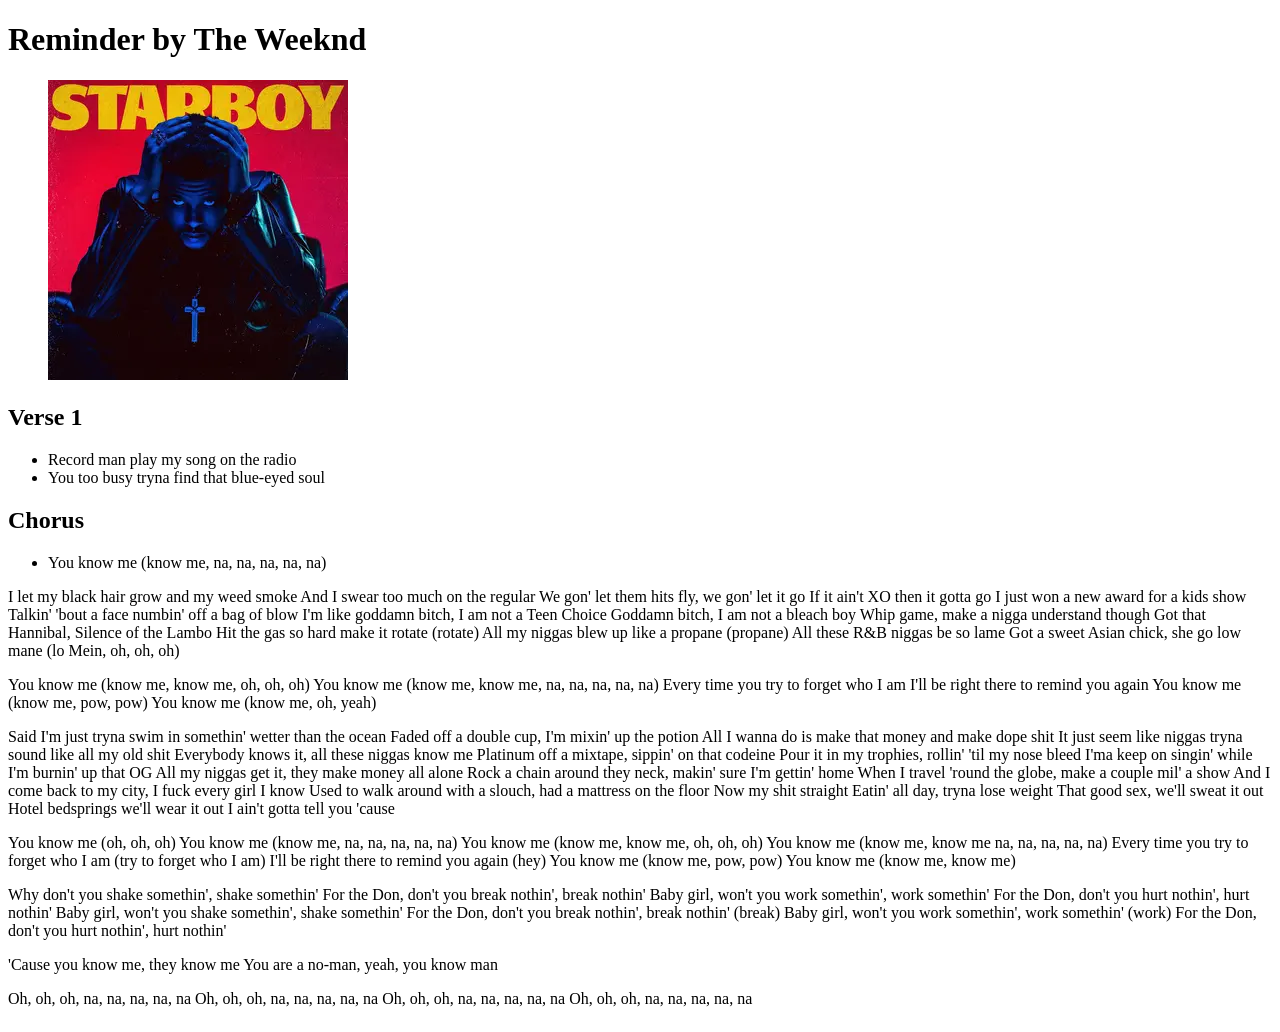
==== assignment-1/index.html @ 693cfbff "restructuring ideas" ====
<!DOCTYPE html>
<html lang="eng">
    <head>
        <!-- Metadata -->
         <meta charset="utf-8">
         <meta name="viewport" content="width=device-widthm initial-scale=1">
         <title>Assignment 1</title>
         <meta name="description" content="Song Lyrics">
         <meta name="robots" content="nofollow, noindex">
    </head>
    <body>
        <header>
            <h1>Reminder by The Weeknd</h1>
        </header>
        <!-- Album Cover -->
         <section>
            <div>
            <figure>
                <img src="./img/starboy-album.webp" alt="starboy album image">
            </figure>
         </div>
         </section>
         <!-- Song Lyrics -->
          <section>
            <div>
               <h2>Verse 1</h2>
               <ul>
                  <li>Record man play my song on the radio</li>
                  <li>You too busy tryna find that blue-eyed soul</li>
               </ul>
          </div>
          </section>
          <section>
            <div>
            <h2>Chorus</h2>
            <ul>
               <li>You know me (know me, na, na, na, na, na)</li>
            </ul>
          </div>
          </section>
         <p>
            
            
            I let my black hair grow and my weed smoke
            And I swear too much on the regular
            We gon' let them hits fly, we gon' let it go
            If it ain't XO then it gotta go
            I just won a new award for a kids show
            Talkin' 'bout a face numbin' off a bag of blow
            I'm like goddamn bitch, I am not a Teen Choice
            Goddamn bitch, I am not a bleach boy
            Whip game, make a nigga understand though
            Got that Hannibal, Silence of the Lambo
            Hit the gas so hard make it rotate (rotate)
            All my niggas blew up like a propane (propane)
            All these R&B niggas be so lame
            Got a sweet Asian chick, she go low mane (lo Mein, oh, oh, oh)
         </p>
         <p>
            
            You know me (know me, know me, oh, oh, oh)
            You know me (know me, know me, na, na, na, na, na)
            Every time you try to forget who I am
            I'll be right there to remind you again
            You know me (know me, pow, pow)
            You know me (know me, oh, yeah)
         </p>
         <p>
            Said I'm just tryna swim in somethin' wetter than the ocean
            Faded off a double cup, I'm mixin' up the potion
            All I wanna do is make that money and make dope shit
            It just seem like niggas tryna sound like all my old shit
            Everybody knows it, all these niggas know me
            Platinum off a mixtape, sippin' on that codeine
            Pour it in my trophies, rollin' 'til my nose bleed
            I'ma keep on singin' while I'm burnin' up that OG
            All my niggas get it, they make money all alone
            Rock a chain around they neck, makin' sure I'm gettin' home
            When I travel 'round the globe, make a couple mil' a show
            And I come back to my city, I fuck every girl I know
            Used to walk around with a slouch, had a mattress on the floor
            Now my shit straight
            Eatin' all day, tryna lose weight
            That good sex, we'll sweat it out
            Hotel bedsprings we'll wear it out
            I ain't gotta tell you 'cause
         </p>
         <p>
            You know me (oh, oh, oh)
            You know me (know me, na, na, na, na, na)
            You know me (know me, know me, oh, oh, oh)
            You know me (know me, know me na, na, na, na, na)
            Every time you try to forget who I am (try to forget who I am)
            I'll be right there to remind you again (hey)
            You know me (know me, pow, pow)
            You know me (know me, know me)
         </p>
         <p>
            Why don't you shake somethin', shake somethin'
            For the Don, don't you break nothin', break nothin'
            Baby girl, won't you work somethin', work somethin'
            For the Don, don't you hurt nothin', hurt nothin'
            Baby girl, won't you shake somethin', shake somethin'
            For the Don, don't you break nothin', break nothin' (break)
            Baby girl, won't you work somethin', work somethin' (work)
            For the Don, don't you hurt nothin', hurt nothin'
         </p>
         <p>
            'Cause you know me, they know me
            You are a no-man, yeah, you know man
         </p>
         <p>
            Oh, oh, oh, na, na, na, na, na
            Oh, oh, oh, na, na, na, na, na
            Oh, oh, oh, na, na, na, na, na
            Oh, oh, oh, na, na, na, na, na
         </p>
        <footer>
            <h6></h6>
        </footer>
    </body>
</html>
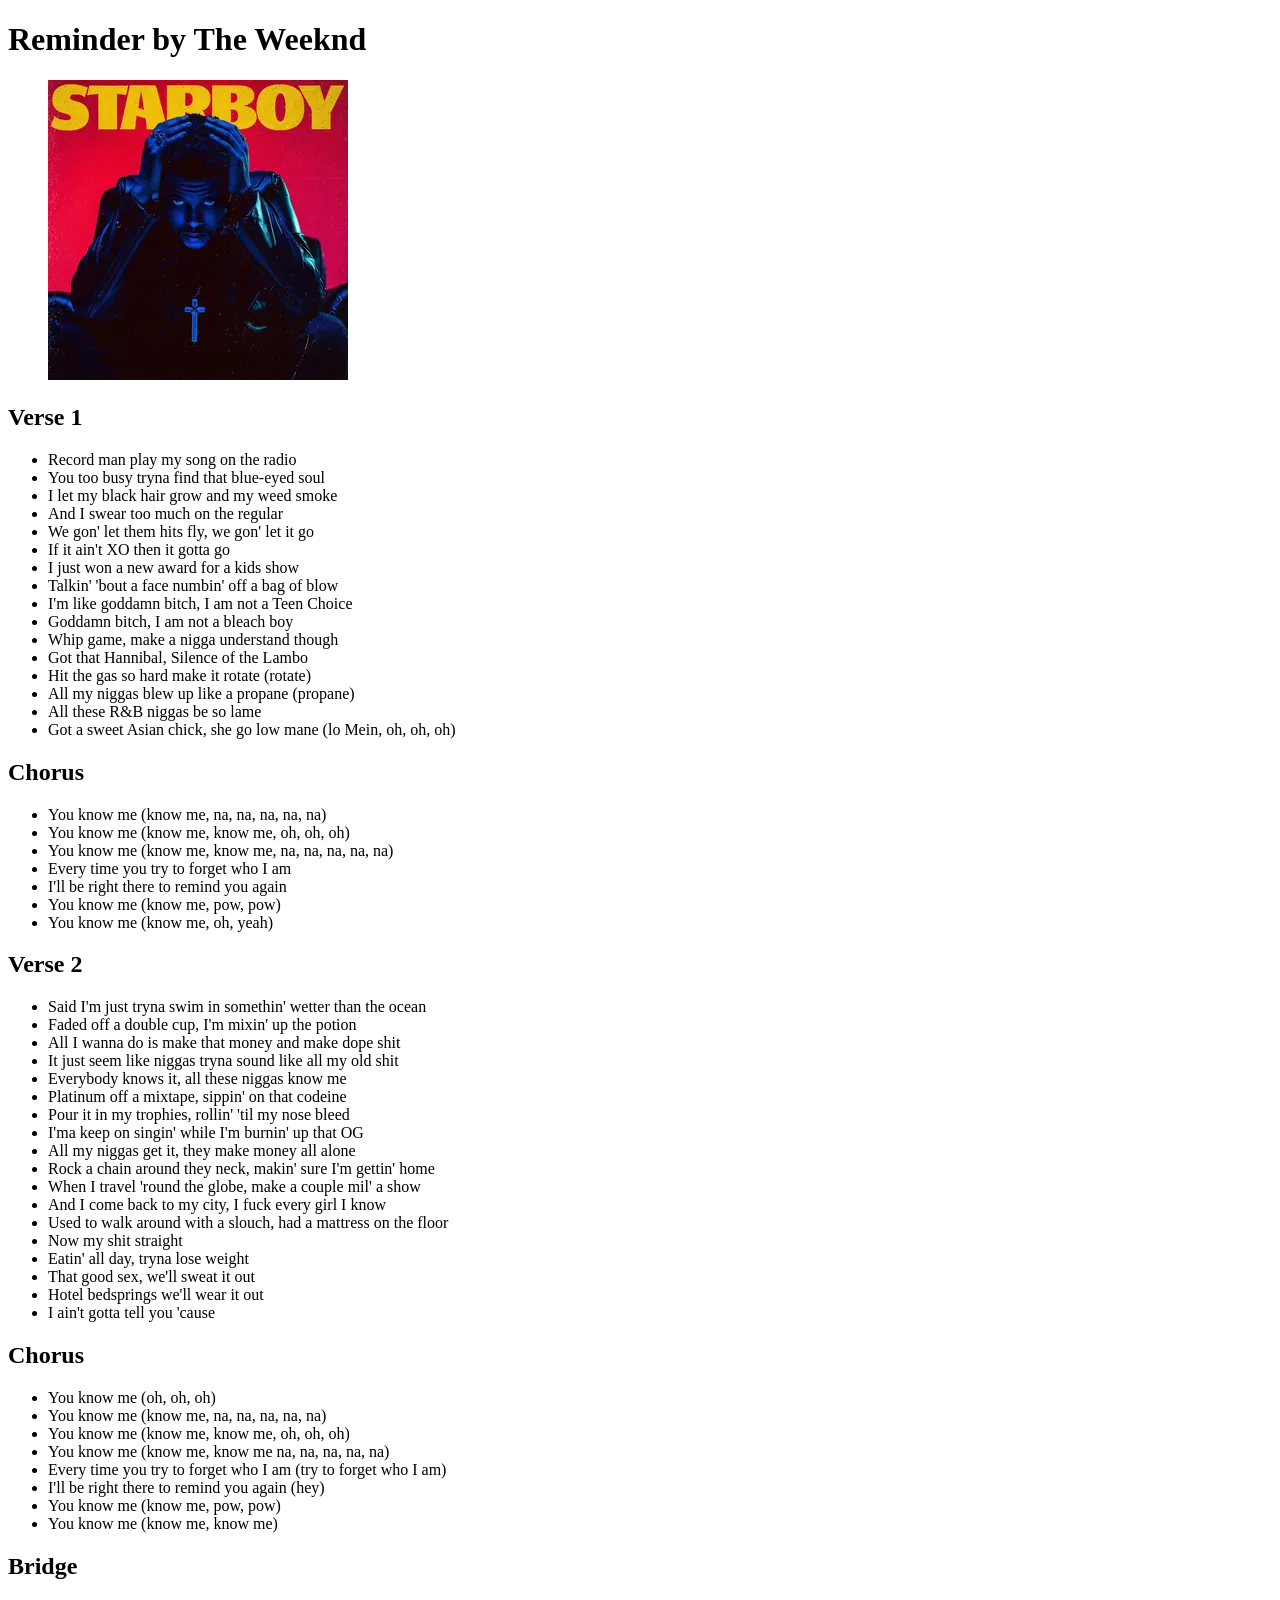
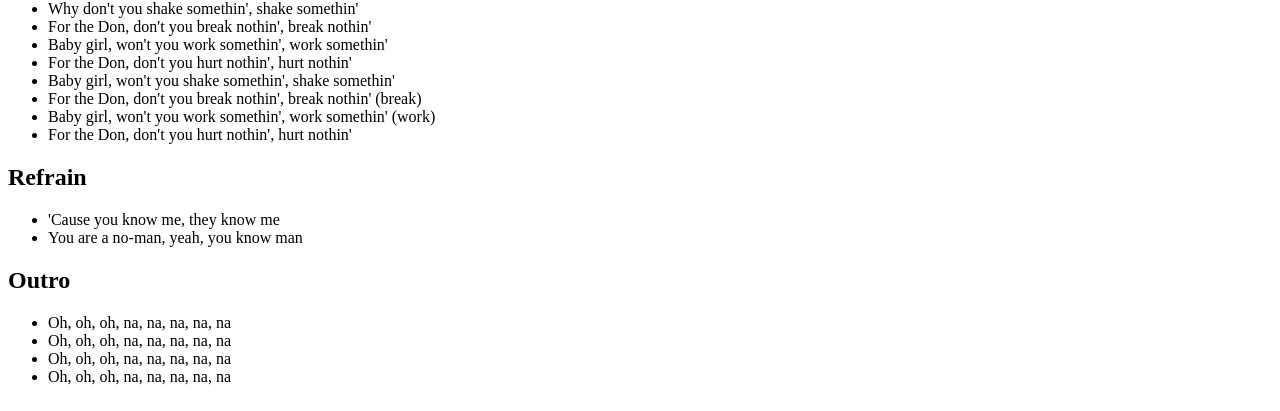
==== commit f9fa73be: "lyrics in lists" ====
--- a/assignment-1/index.html
+++ b/assignment-1/index.html
@@ -15,9 +15,9 @@
         <!-- Album Cover -->
          <section>
             <div>
-            <figure>
-                <img src="./img/starboy-album.webp" alt="starboy album image">
-            </figure>
+               <figure>
+                  <img src="./img/starboy-album.webp" alt="starboy album image">
+               </figure>
          </div>
          </section>
          <!-- Song Lyrics -->
@@ -27,94 +27,100 @@
                <ul>
                   <li>Record man play my song on the radio</li>
                   <li>You too busy tryna find that blue-eyed soul</li>
+                  <li>I let my black hair grow and my weed smoke</li>
+                  <li>And I swear too much on the regular</li>
+                  <li>We gon' let them hits fly, we gon' let it go</li>
+                  <li>If it ain't XO then it gotta go</li>
+                  <li>I just won a new award for a kids show</li>
+                  <li>Talkin' 'bout a face numbin' off a bag of blow</li>
+                  <li>I'm like goddamn bitch, I am not a Teen Choice</li>
+                  <li>Goddamn bitch, I am not a bleach boy</li>
+                  <li>Whip game, make a nigga understand though</li>
+                  <li>Got that Hannibal, Silence of the Lambo</li>
+                  <li>Hit the gas so hard make it rotate (rotate)</li>
+                  <li>All my niggas blew up like a propane (propane)</li>
+                  <li>All these R&B niggas be so lame</li>
+                  <li>Got a sweet Asian chick, she go low mane (lo Mein, oh, oh, oh)</li>
                </ul>
-          </div>
+            </div>
+            <div>
+               <h2>Chorus</h2>
+               <ul>
+                  <li>You know me (know me, na, na, na, na, na)</li>
+                  <li>You know me (know me, know me, oh, oh, oh)</li>
+                  <li>You know me (know me, know me, na, na, na, na, na)</li>
+                  <li>Every time you try to forget who I am</li>
+                  <li>I'll be right there to remind you again</li>
+                  <li>You know me (know me, pow, pow)</li>
+                  <li>You know me (know me, oh, yeah)</li>
+               </ul>
+            </div>
+            <div>
+               <h2>Verse 2</h2>
+               <ul>
+                  <li>Said I'm just tryna swim in somethin' wetter than the ocean</li>
+                  <li>Faded off a double cup, I'm mixin' up the potion</li>
+                  <li>All I wanna do is make that money and make dope shit</li>
+                  <li>It just seem like niggas tryna sound like all my old shit</li>
+                  <li>Everybody knows it, all these niggas know me</li>
+                  <li>Platinum off a mixtape, sippin' on that codeine</li>
+                  <li>Pour it in my trophies, rollin' 'til my nose bleed</li>
+                  <li>I'ma keep on singin' while I'm burnin' up that OG</li>
+                  <li>All my niggas get it, they make money all alone</li>
+                  <li>Rock a chain around they neck, makin' sure I'm gettin' home</li>
+                  <li>When I travel 'round the globe, make a couple mil' a show</li>
+                  <li>And I come back to my city, I fuck every girl I know</li>
+                  <li>Used to walk around with a slouch, had a mattress on the floor</li>
+                  <li>Now my shit straight</li>
+                  <li>Eatin' all day, tryna lose weight</li>
+                  <li>That good sex, we'll sweat it out</li>
+                  <li>Hotel bedsprings we'll wear it out</li>
+                  <li>I ain't gotta tell you 'cause</li>
+               </ul>
+            </div>
+            <div>
+               <h2>Chorus</h2>
+               <ul>
+                  <li>You know me (oh, oh, oh)</li>
+                  <li>You know me (know me, na, na, na, na, na)</li>
+                  <li>You know me (know me, know me, oh, oh, oh)</li>
+                  <li>You know me (know me, know me na, na, na, na, na)</li>
+                  <li>Every time you try to forget who I am (try to forget who I am)</li>
+                  <li>I'll be right there to remind you again (hey)</li>
+                  <li>You know me (know me, pow, pow)</li>
+                  <li>You know me (know me, know me)</li>
+               </ul>
+            </div>
+            <div>
+               <h2>Bridge</h2>
+               <ul>
+                  <li>Why don't you shake somethin', shake somethin'</li>
+                  <li>For the Don, don't you break nothin', break nothin'</li>
+                  <li>Baby girl, won't you work somethin', work somethin'</li>
+                  <li>For the Don, don't you hurt nothin', hurt nothin'</li>
+                  <li>Baby girl, won't you shake somethin', shake somethin'</li>
+                  <li>For the Don, don't you break nothin', break nothin' (break)</li>
+                  <li>Baby girl, won't you work somethin', work somethin' (work)</li>
+                  <li>For the Don, don't you hurt nothin', hurt nothin'</li>
+               </ul>
+            </div>
+            <div>
+               <h2>Refrain</h2>
+               <ul>
+                  <li>'Cause you know me, they know me</li>
+                  <li>You are a no-man, yeah, you know man</li>
+               </ul>
+            </div>
+            <div>
+               <h2>Outro</h2>
+               <ul>
+                  <li>Oh, oh, oh, na, na, na, na, na</li>
+                  <li>Oh, oh, oh, na, na, na, na, na</li>
+                  <li>Oh, oh, oh, na, na, na, na, na</li>
+                  <li>Oh, oh, oh, na, na, na, na, na</li>
+               </ul>
+            </div>
           </section>
-          <section>
-            <div>
-            <h2>Chorus</h2>
-            <ul>
-               <li>You know me (know me, na, na, na, na, na)</li>
-            </ul>
-          </div>
-          </section>
-         <p>
-            
-            
-            I let my black hair grow and my weed smoke
-            And I swear too much on the regular
-            We gon' let them hits fly, we gon' let it go
-            If it ain't XO then it gotta go
-            I just won a new award for a kids show
-            Talkin' 'bout a face numbin' off a bag of blow
-            I'm like goddamn bitch, I am not a Teen Choice
-            Goddamn bitch, I am not a bleach boy
-            Whip game, make a nigga understand though
-            Got that Hannibal, Silence of the Lambo
-            Hit the gas so hard make it rotate (rotate)
-            All my niggas blew up like a propane (propane)
-            All these R&B niggas be so lame
-            Got a sweet Asian chick, she go low mane (lo Mein, oh, oh, oh)
-         </p>
-         <p>
-            
-            You know me (know me, know me, oh, oh, oh)
-            You know me (know me, know me, na, na, na, na, na)
-            Every time you try to forget who I am
-            I'll be right there to remind you again
-            You know me (know me, pow, pow)
-            You know me (know me, oh, yeah)
-         </p>
-         <p>
-            Said I'm just tryna swim in somethin' wetter than the ocean
-            Faded off a double cup, I'm mixin' up the potion
-            All I wanna do is make that money and make dope shit
-            It just seem like niggas tryna sound like all my old shit
-            Everybody knows it, all these niggas know me
-            Platinum off a mixtape, sippin' on that codeine
-            Pour it in my trophies, rollin' 'til my nose bleed
-            I'ma keep on singin' while I'm burnin' up that OG
-            All my niggas get it, they make money all alone
-            Rock a chain around they neck, makin' sure I'm gettin' home
-            When I travel 'round the globe, make a couple mil' a show
-            And I come back to my city, I fuck every girl I know
-            Used to walk around with a slouch, had a mattress on the floor
-            Now my shit straight
-            Eatin' all day, tryna lose weight
-            That good sex, we'll sweat it out
-            Hotel bedsprings we'll wear it out
-            I ain't gotta tell you 'cause
-         </p>
-         <p>
-            You know me (oh, oh, oh)
-            You know me (know me, na, na, na, na, na)
-            You know me (know me, know me, oh, oh, oh)
-            You know me (know me, know me na, na, na, na, na)
-            Every time you try to forget who I am (try to forget who I am)
-            I'll be right there to remind you again (hey)
-            You know me (know me, pow, pow)
-            You know me (know me, know me)
-         </p>
-         <p>
-            Why don't you shake somethin', shake somethin'
-            For the Don, don't you break nothin', break nothin'
-            Baby girl, won't you work somethin', work somethin'
-            For the Don, don't you hurt nothin', hurt nothin'
-            Baby girl, won't you shake somethin', shake somethin'
-            For the Don, don't you break nothin', break nothin' (break)
-            Baby girl, won't you work somethin', work somethin' (work)
-            For the Don, don't you hurt nothin', hurt nothin'
-         </p>
-         <p>
-            'Cause you know me, they know me
-            You are a no-man, yeah, you know man
-         </p>
-         <p>
-            Oh, oh, oh, na, na, na, na, na
-            Oh, oh, oh, na, na, na, na, na
-            Oh, oh, oh, na, na, na, na, na
-            Oh, oh, oh, na, na, na, na, na
-         </p>
         <footer>
             <h6></h6>
         </footer>
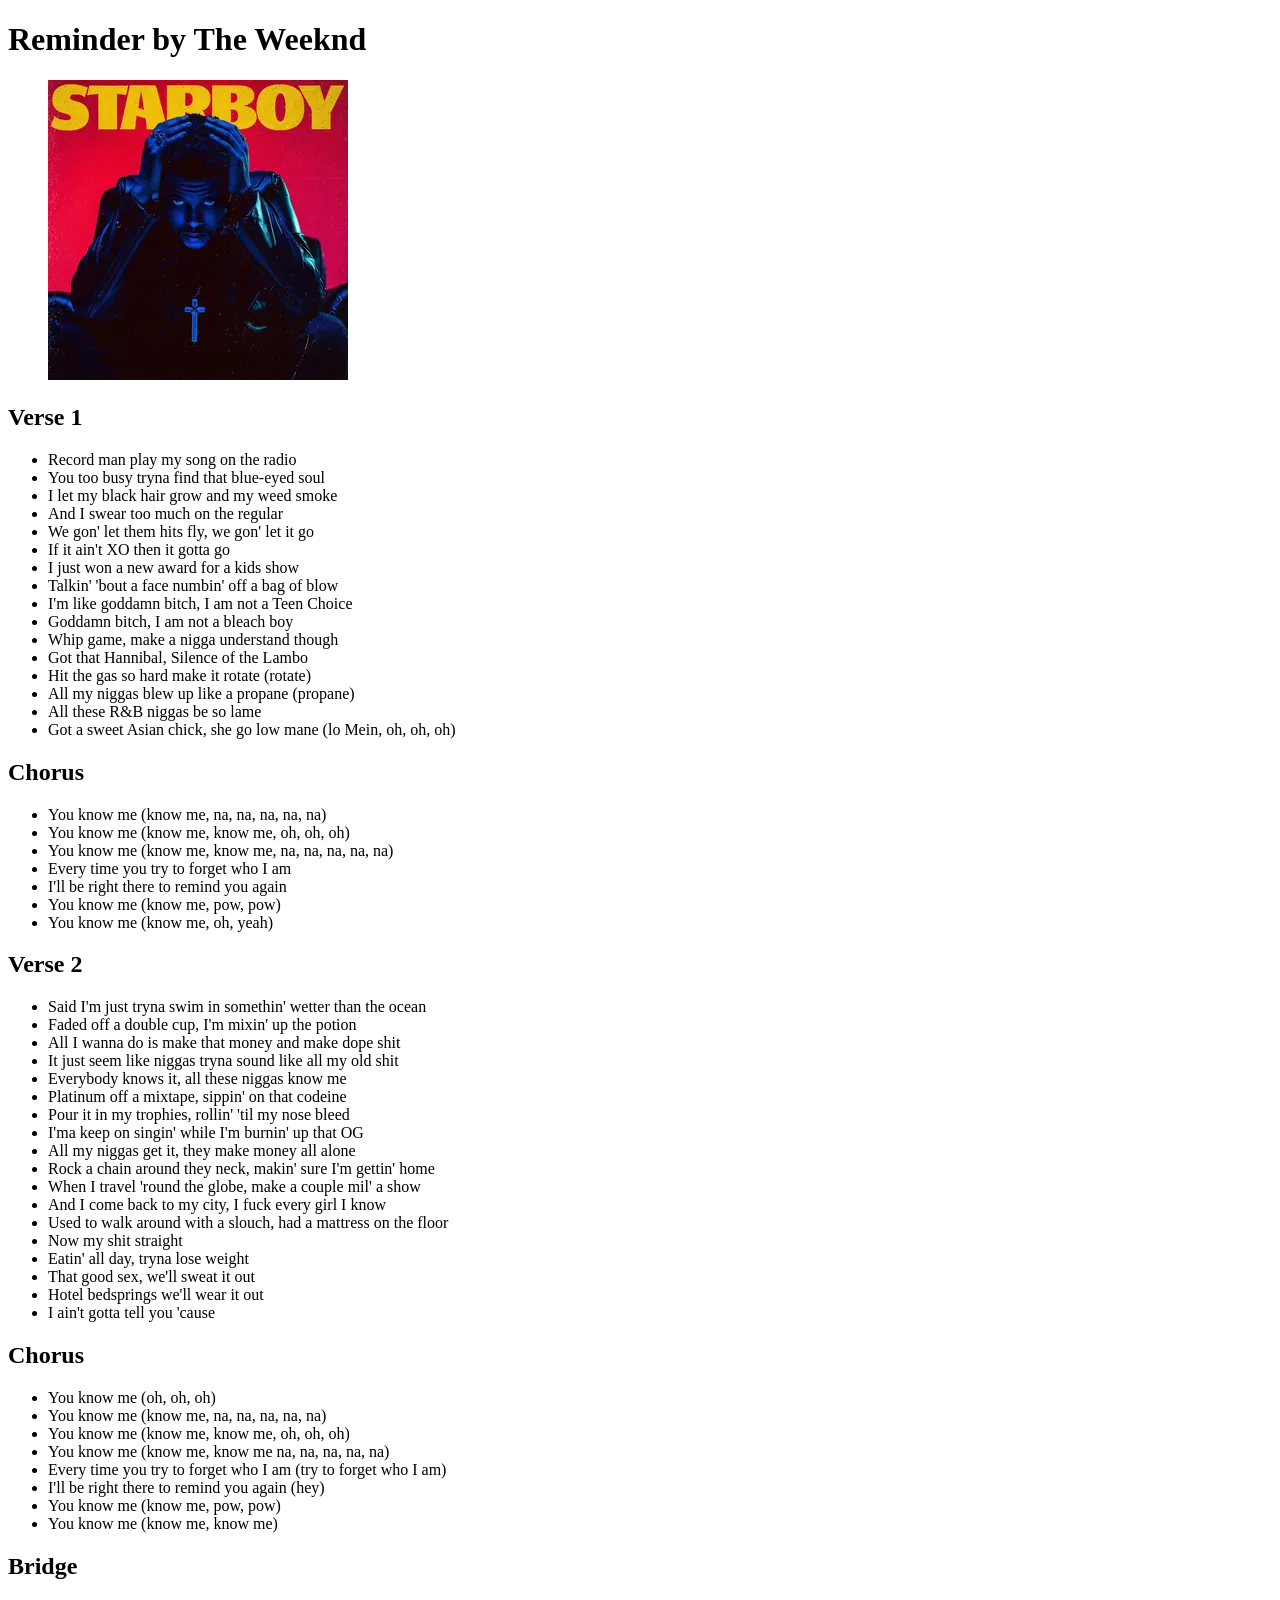
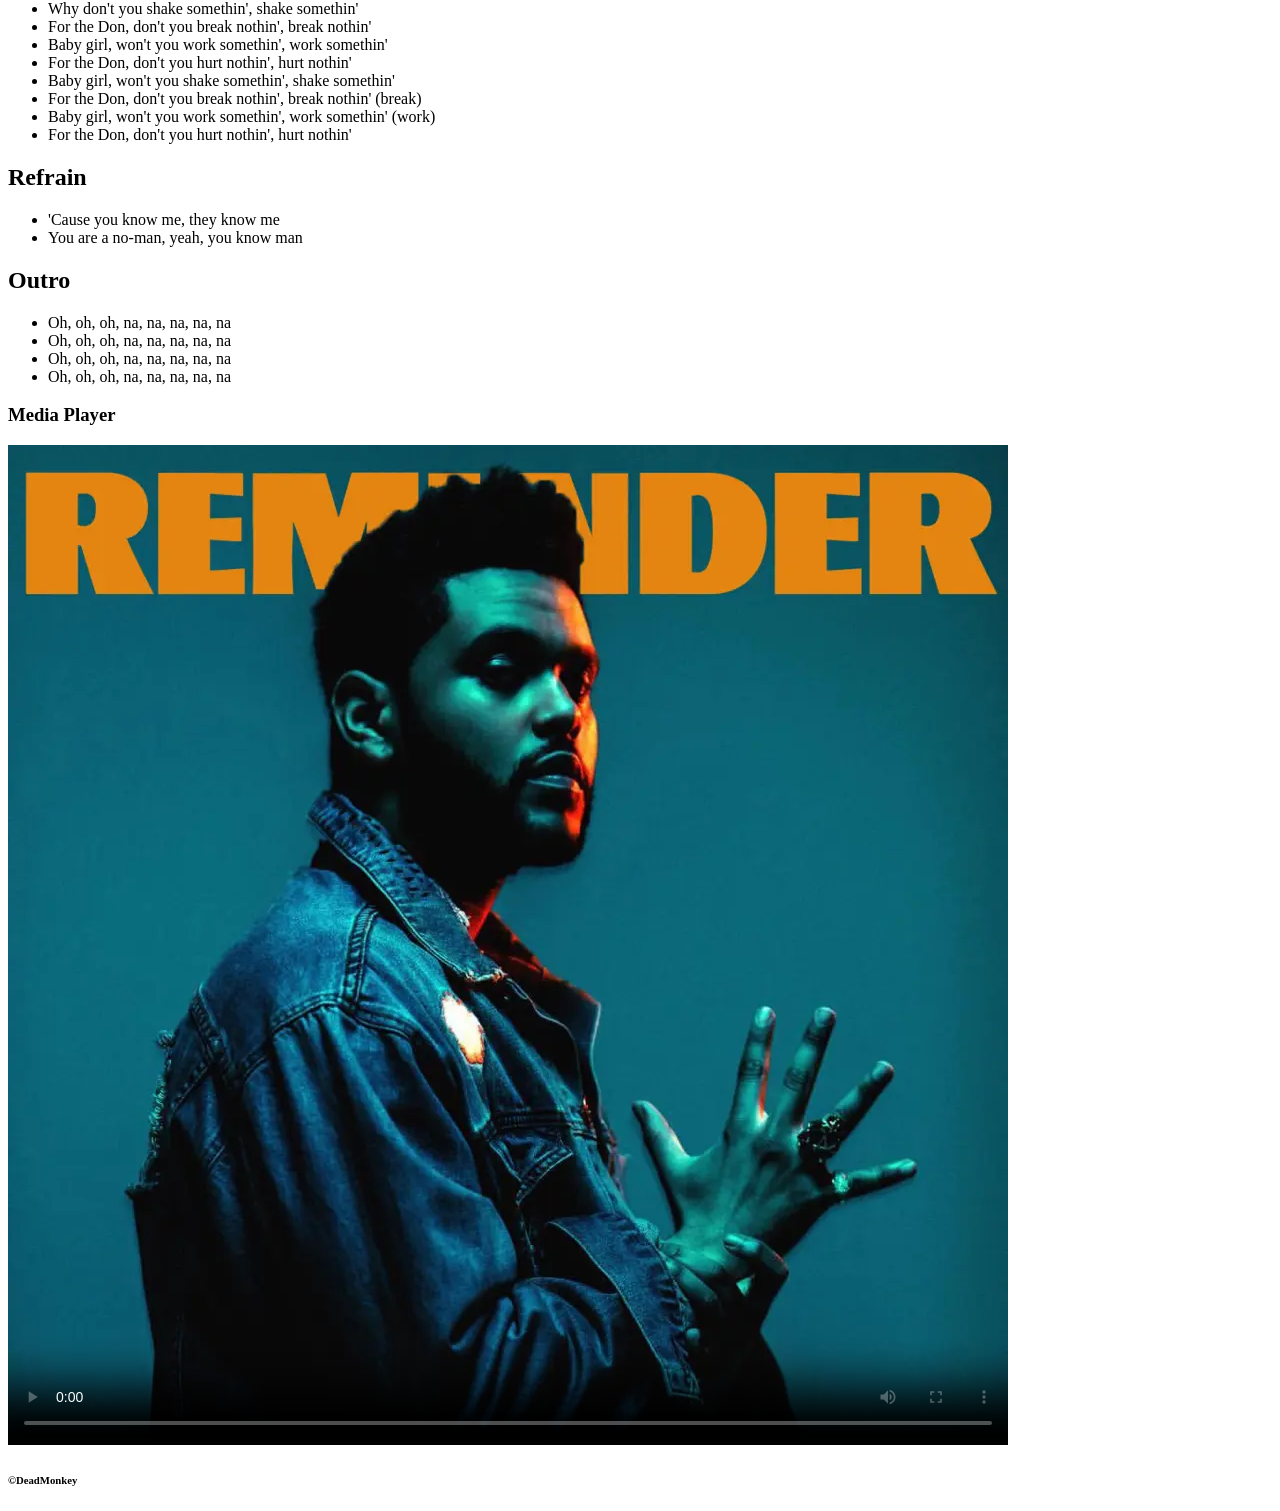
==== commit e6d6787f: "Media Player Integration" ====
--- a/assignment-1/index.html
+++ b/assignment-1/index.html
@@ -121,8 +121,24 @@
                </ul>
             </div>
           </section>
+         <!-- Media -->
+          <section>
+            <div>
+               <h3>Media Player</h3>
+               <video controls poster="./img/reminder.webp">
+                  <source src="./video/Reminder.mp4" type="video/mp4">
+                  Your browser sucks, upgrade the damn thing
+               </video>
+            </div>
+          </section>
+         <!-- Interactive Form -->
+          <section>
+            <div>
+
+            </div>
+          </section>
         <footer>
-            <h6></h6>
+            <h6>&copy;DeadMonkey</h6>
         </footer>
     </body>
 </html>
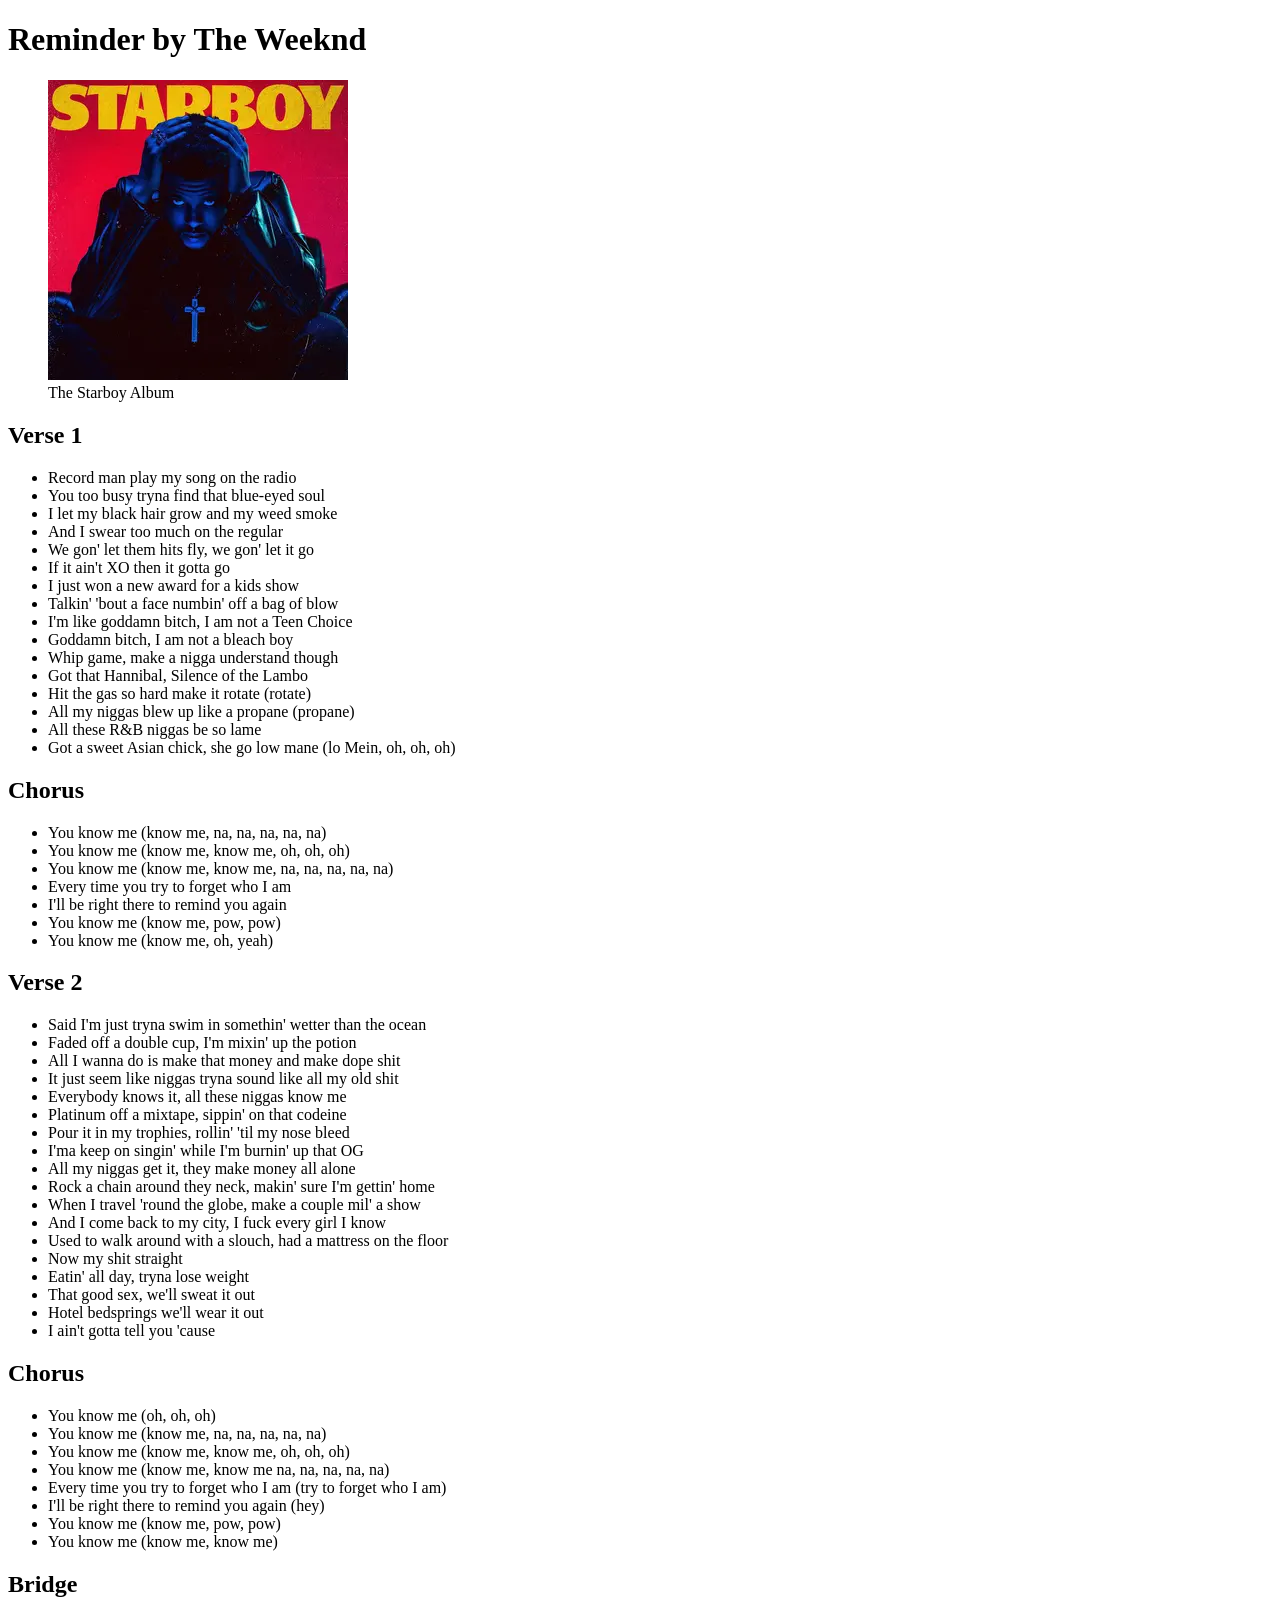
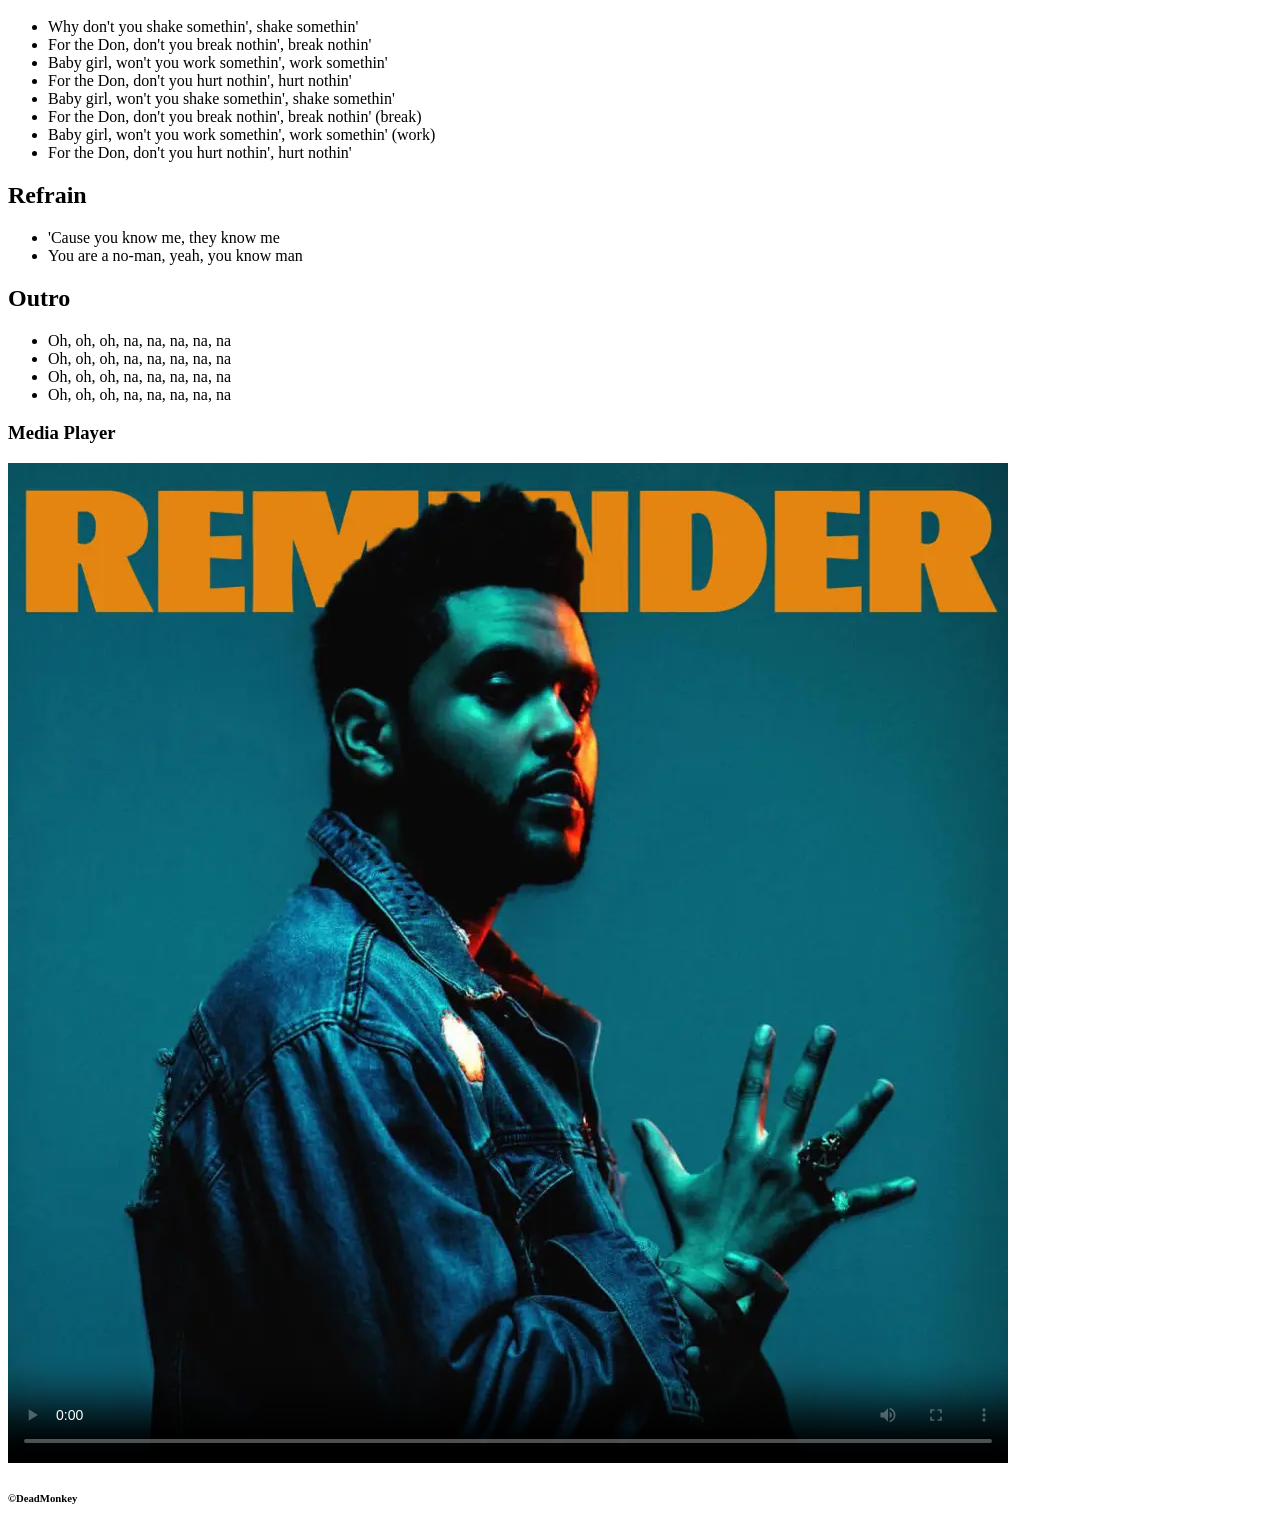
==== commit dde9de9c: "figcaption included" ====
--- a/assignment-1/index.html
+++ b/assignment-1/index.html
@@ -17,6 +17,7 @@
             <div>
                <figure>
                   <img src="./img/starboy-album.webp" alt="starboy album image">
+                  <figcaption>The Starboy Album</figcaption>
                </figure>
          </div>
          </section>
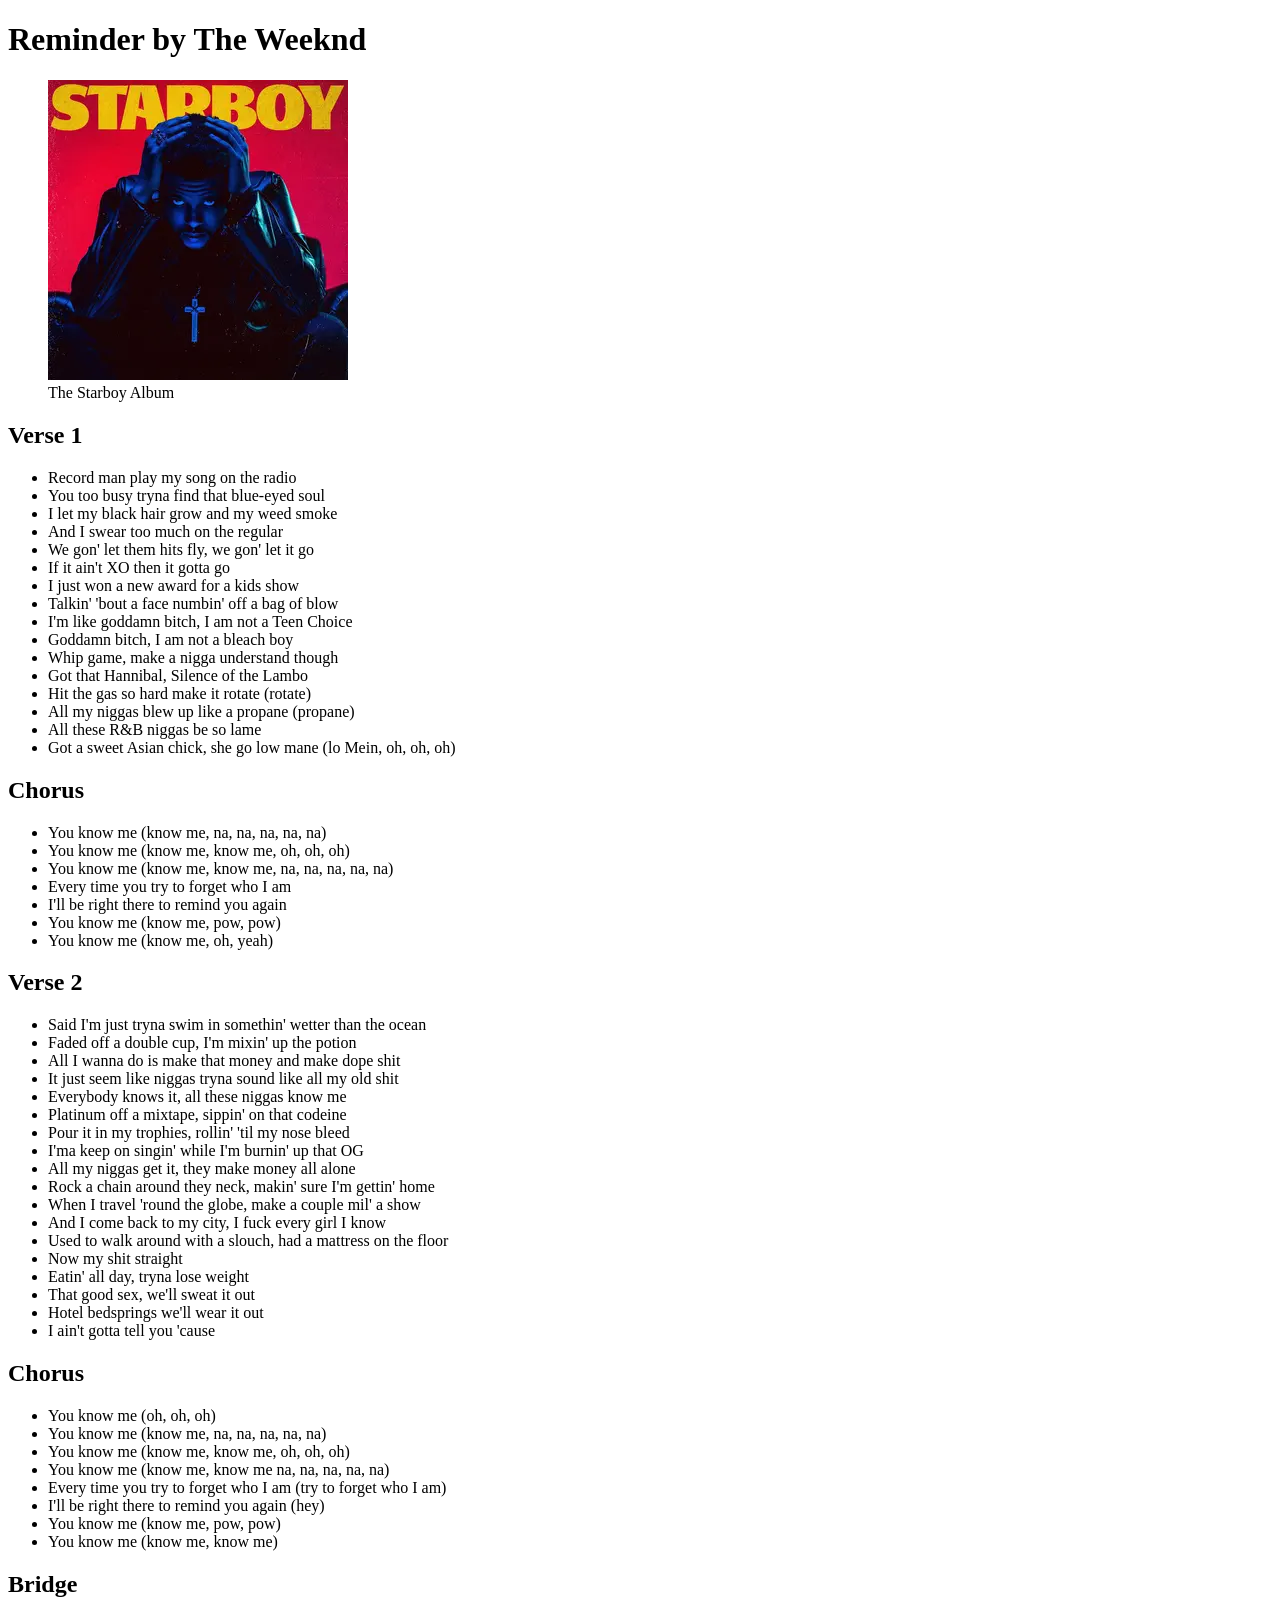
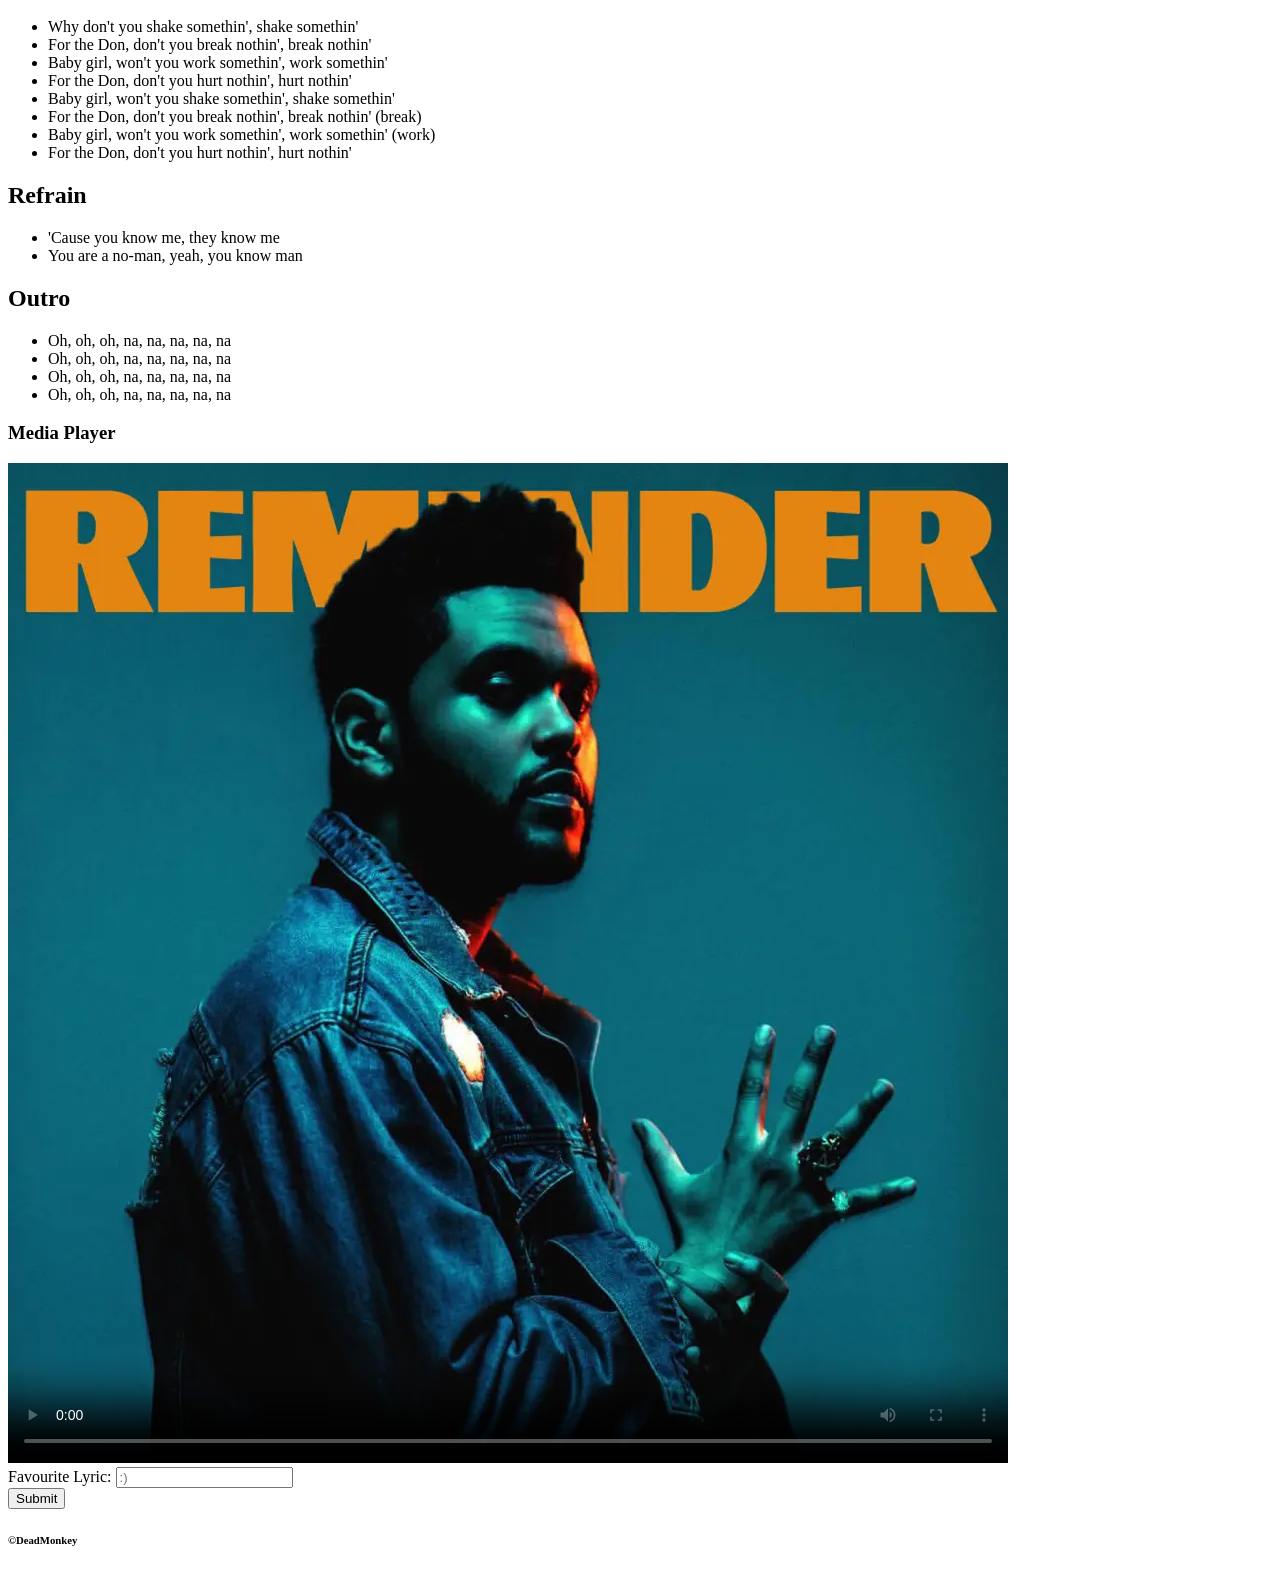
==== commit 44ff68d0: "Interactive Form" ====
--- a/assignment-1/index.html
+++ b/assignment-1/index.html
@@ -135,7 +135,12 @@
          <!-- Interactive Form -->
           <section>
             <div>
-
+               <form method="post" action="file.php">
+                  <label>Favourite Lyric:</label>
+                  <input type="text" placeholder=":)">
+                  <br>
+                  <button type="submit">Submit</button>
+               </form>
             </div>
           </section>
         <footer>
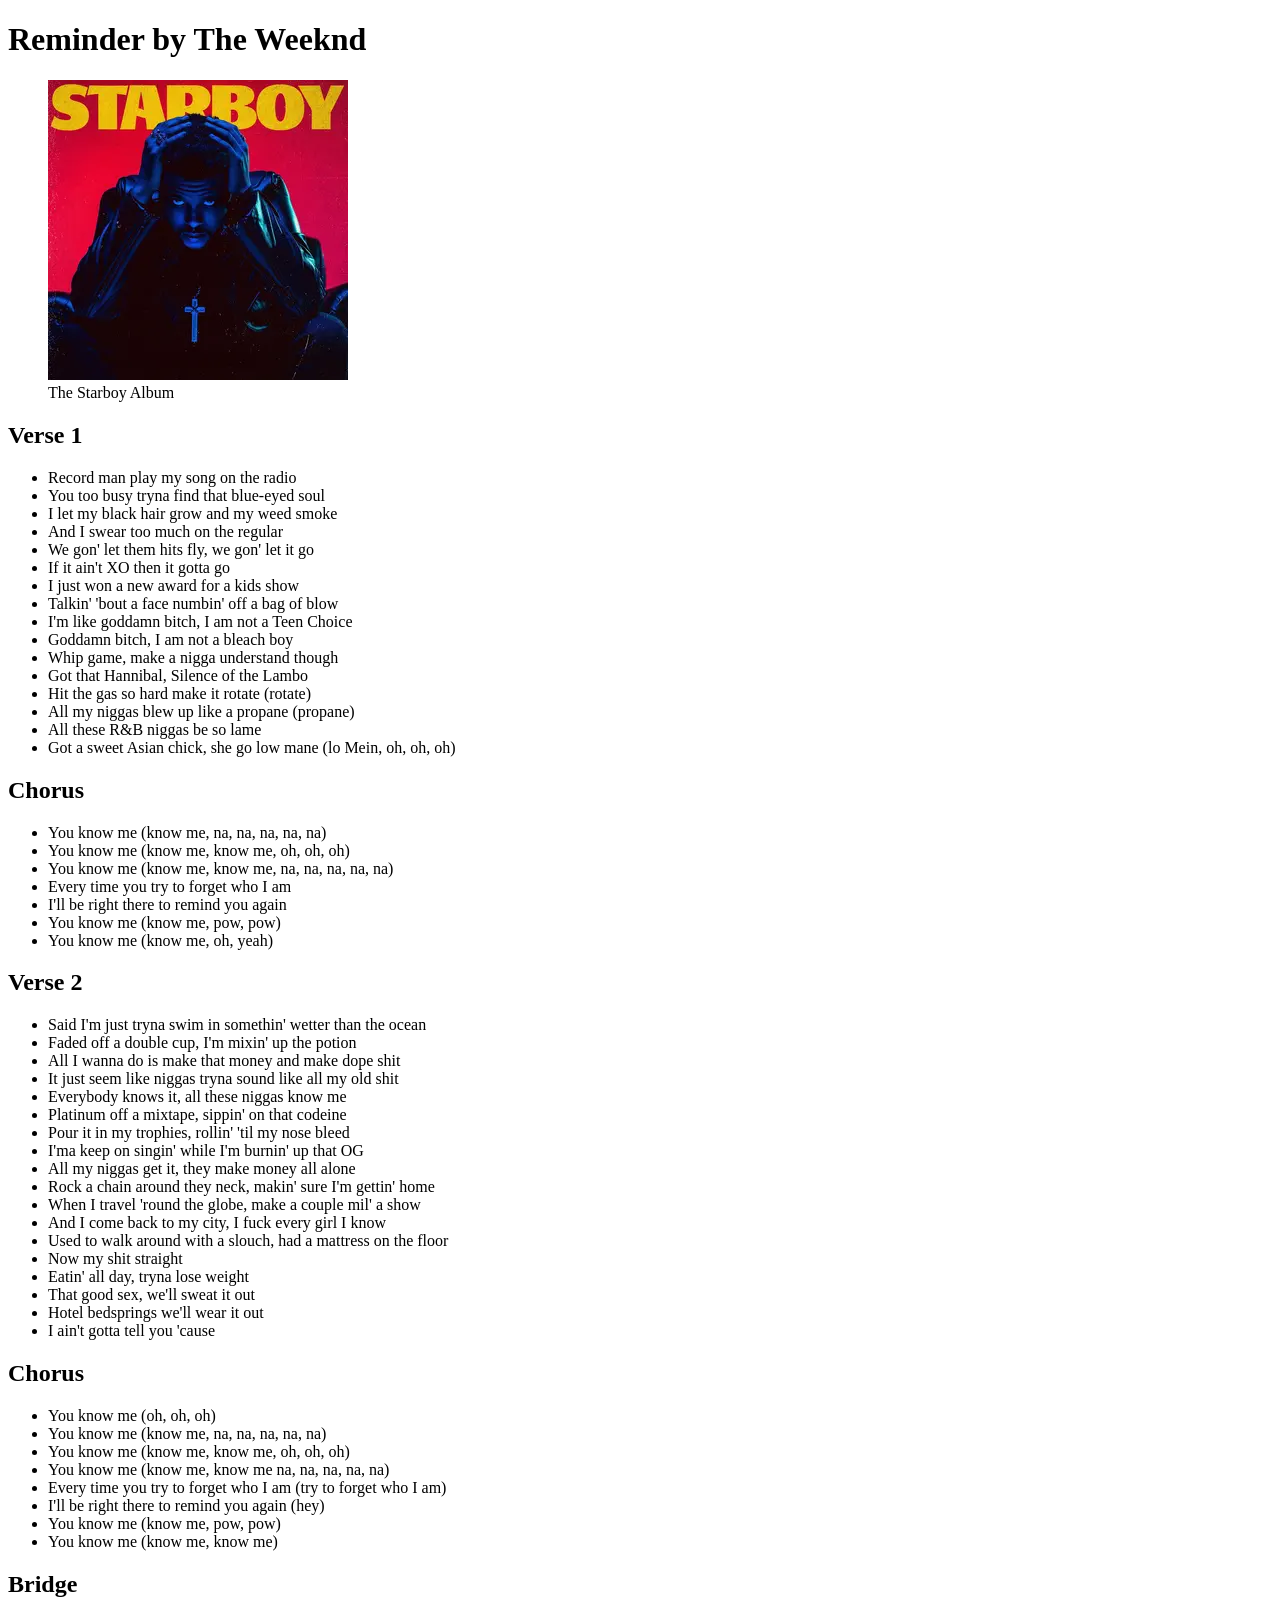
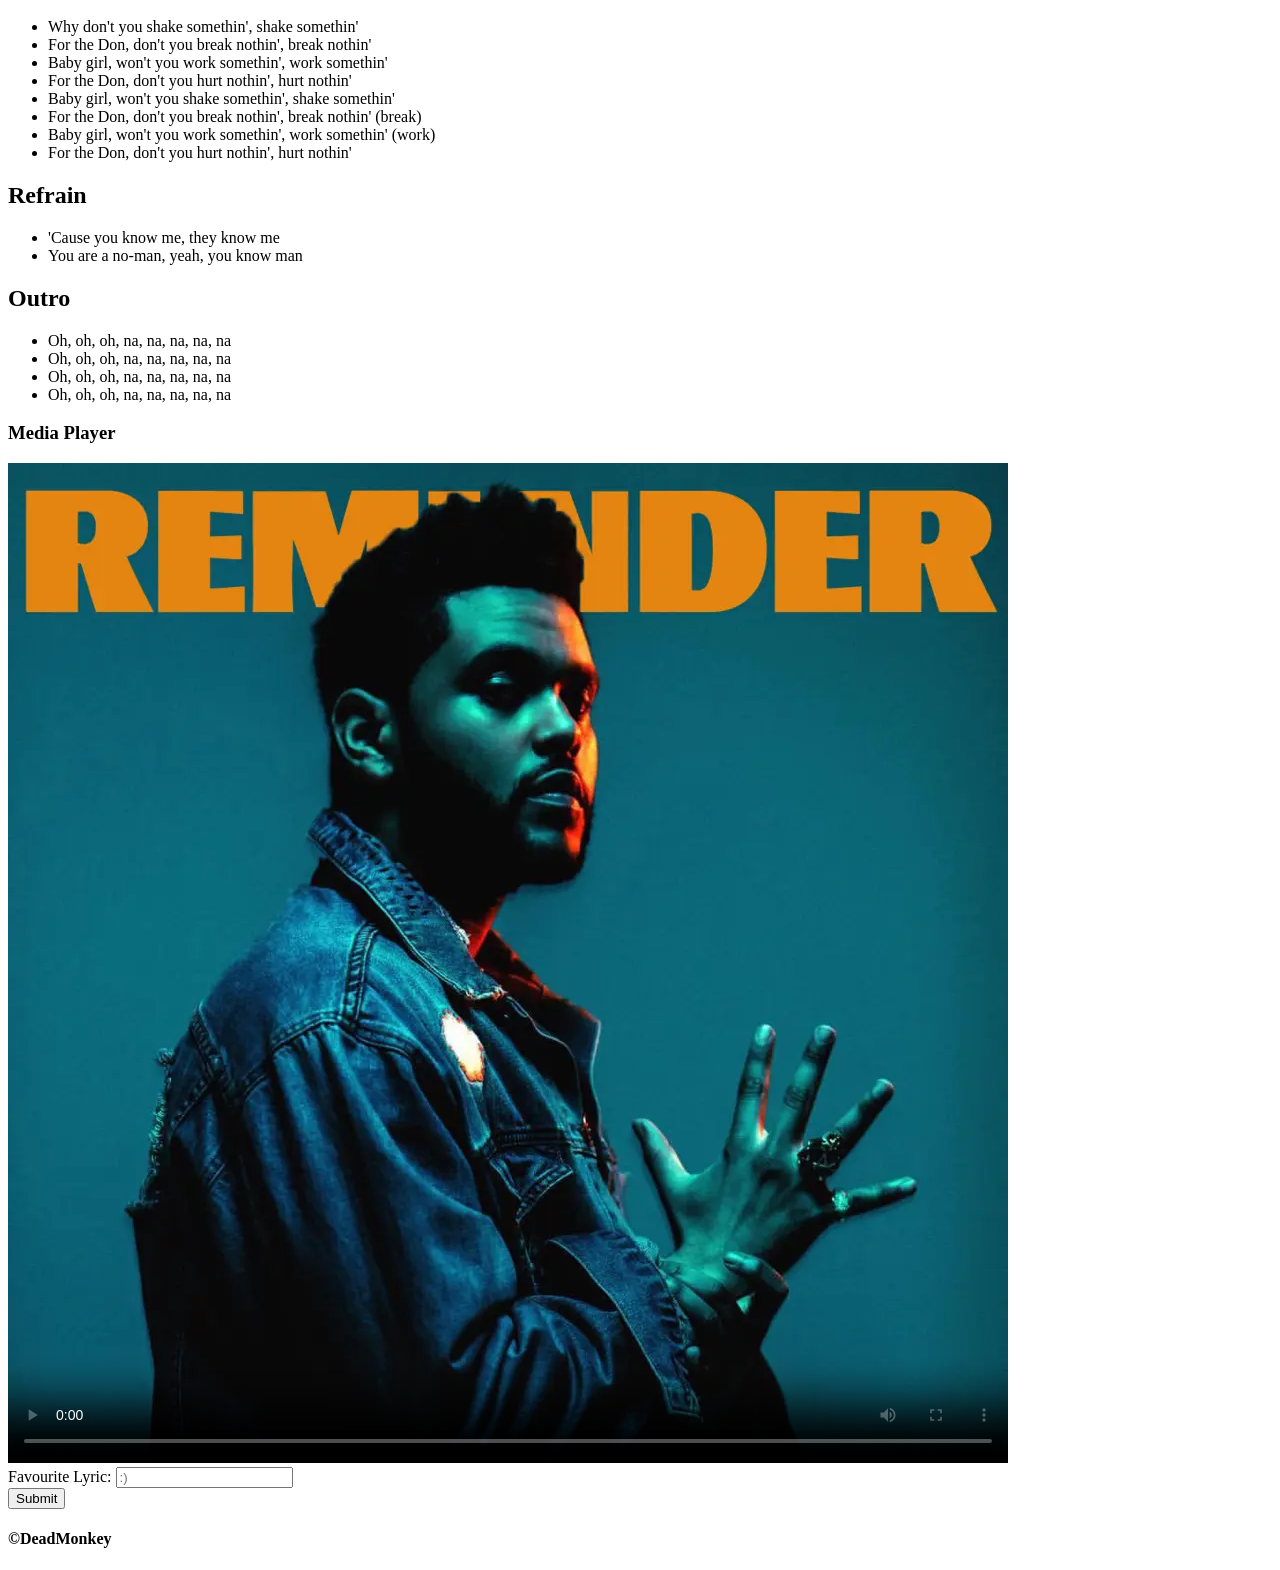
==== commit ee565a07: "HTML Validator Check" ====
--- a/assignment-1/index.html
+++ b/assignment-1/index.html
@@ -1,5 +1,5 @@
 <!DOCTYPE html>
-<html lang="eng">
+<html lang="en">
     <head>
         <!-- Metadata -->
          <meta charset="utf-8">
@@ -9,18 +9,17 @@
          <meta name="robots" content="nofollow, noindex">
     </head>
     <body>
+         <!-- Title -->
         <header>
             <h1>Reminder by The Weeknd</h1>
         </header>
         <!-- Album Cover -->
-         <section>
-            <div>
-               <figure>
-                  <img src="./img/starboy-album.webp" alt="starboy album image">
-                  <figcaption>The Starboy Album</figcaption>
-               </figure>
+         <div>
+            <figure>
+               <img src="./img/starboy-album.webp" alt="starboy album image">
+               <figcaption>The Starboy Album</figcaption>
+            </figure>
          </div>
-         </section>
          <!-- Song Lyrics -->
           <section>
             <div>
@@ -133,18 +132,16 @@
             </div>
           </section>
          <!-- Interactive Form -->
-          <section>
-            <div>
-               <form method="post" action="file.php">
-                  <label>Favourite Lyric:</label>
-                  <input type="text" placeholder=":)">
-                  <br>
-                  <button type="submit">Submit</button>
-               </form>
-            </div>
-          </section>
+         <div>
+            <form method="post" action="file.php">
+               <label>Favourite Lyric:</label>
+               <input type="text" placeholder=":)">
+               <br>
+               <button type="submit">Submit</button>
+            </form>
+         </div>
         <footer>
-            <h6>&copy;DeadMonkey</h6>
+            <h4>&copy;DeadMonkey</h4>
         </footer>
     </body>
 </html>
